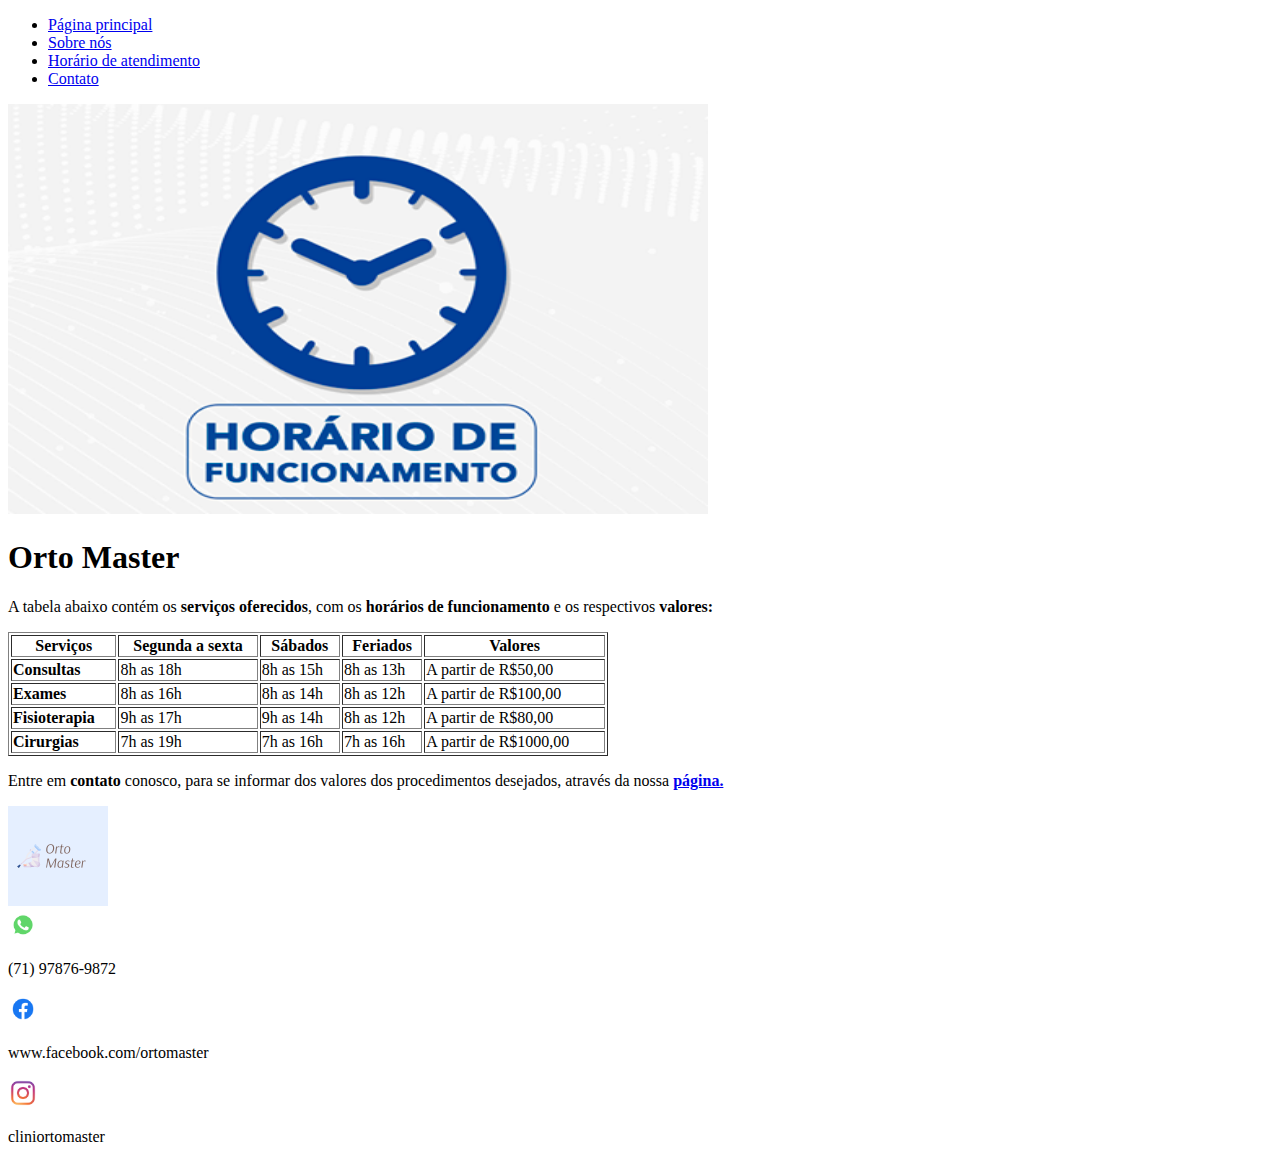
==== Primeira página HTML/projeto página web/horário.html @ 659bcafc "Projeto primeira página web" ====
<!DOCTYPE html>
<html lang="pt-br">
<head>
    <meta charset="UTF-8">
    <meta name="viewport" content="width=device-width, initial-scale=1.0">
    <title>Clínica Orto Master</title>
    <link rel="stylesheet" href="base.css">
</head>
<body>
    <div class="whepper">
        <div class="menu">
            <ul>
                <li><a href="principal.html" target="_blank">Página principal</a></li>
                <li><a href="sobre-nós.html" target="_blank">Sobre nós</a></li>
                <li><a href="#">Horário de atendimento</a></li>
                <li><a href="contato.html" target="_blank">Contato</a></li>
            </ul>
        </div>

        <div class="main">
            <div class="header">
                <img title="Relógio" alt="imagem de rélogio com os dizeres, horário de funcionamento" src="relogio.png" width="700px" height="410px">
            </div>

            <div class="content">
                <h1>Orto Master</h1>
                <p>A tabela abaixo contém os <strong>serviços oferecidos</strong>, com os <strong>horários de funcionamento</strong> e os respectivos <strong>valores:</strong></p>
                <table summary="Esta tabela se refere ao horário de atendimento da clínica ortopédica" border="1" width="600">
                    <thead>
                        <tr>
                            <th title="Tabela de serviços">Serviços</th>
                            <th>Segunda a sexta</th>
                            <th>Sábados</th>
                            <th>Feriados</th>
                            <th>Valores</th>
                        </tr>
                    </thead>
                    <tbody>
                        <tr>
                            <td id="1"><b>Consultas</b></td>
                            <td>8h as 18h</td>
                            <td>8h as 15h</td>
                            <td>8h as 13h</td>
                            <td>A partir de R$50,00</td>
                        </tr>
                        <tr>
                            <td id="2"><b>Exames</b></td>
                            <td>8h as 16h</td>
                            <td>8h as 14h</td>
                            <td>8h as 12h</td>
                            <td>A partir de R$100,00</td>
                        </tr>
                        <tr>
                            <td id="3"><b>Fisioterapia</b></td>
                            <td>9h as 17h</td>
                            <td>9h as 14h</td>
                            <td>8h as 12h</td>
                            <td>A partir de R$80,00</td>
                        </tr>
                        <tr>
                            <td id="4"><b>Cirurgias</b></td>
                            <td>7h as 19h</td>
                            <td>7h as 16h</td>
                            <td>7h as 16h</td>
                            <td>A partir de R$1000,00</td>
                        </tr>
                    </tbody>
                    <tfoot>
                    </tfoot>
                </table>
                <p>Entre em <strong>contato</strong> conosco, para se informar dos valores dos procedimentos desejados, através da nossa <a href="contato.html"><b>página.</b></a></p>
            </div>

            <div class="footer">
                <img src="logo.png.png" width="100px" height="100px"><br>
                <img title="contato whatsapp" alt="ícone de contato whatsapp da clínica" src="whatsapp-colorido.png" width="30px" height="30px">
                <p>(71) 97876-9872</p>
                <img title="página facebook" alt="ícone da página do facebook da clínica" src="facebook-colorido.png" width="30px" height="30px">
                <p>www.facebook.com/ortomaster</p>
                <img title="página instagram" alt="ícone da página do instagram da clínica" src="instagram-colorido.png" width="30px" height="30px">
                <p>cliniortomaster</p>  
            </div>
        </div>
    </div>
</body>
</html>
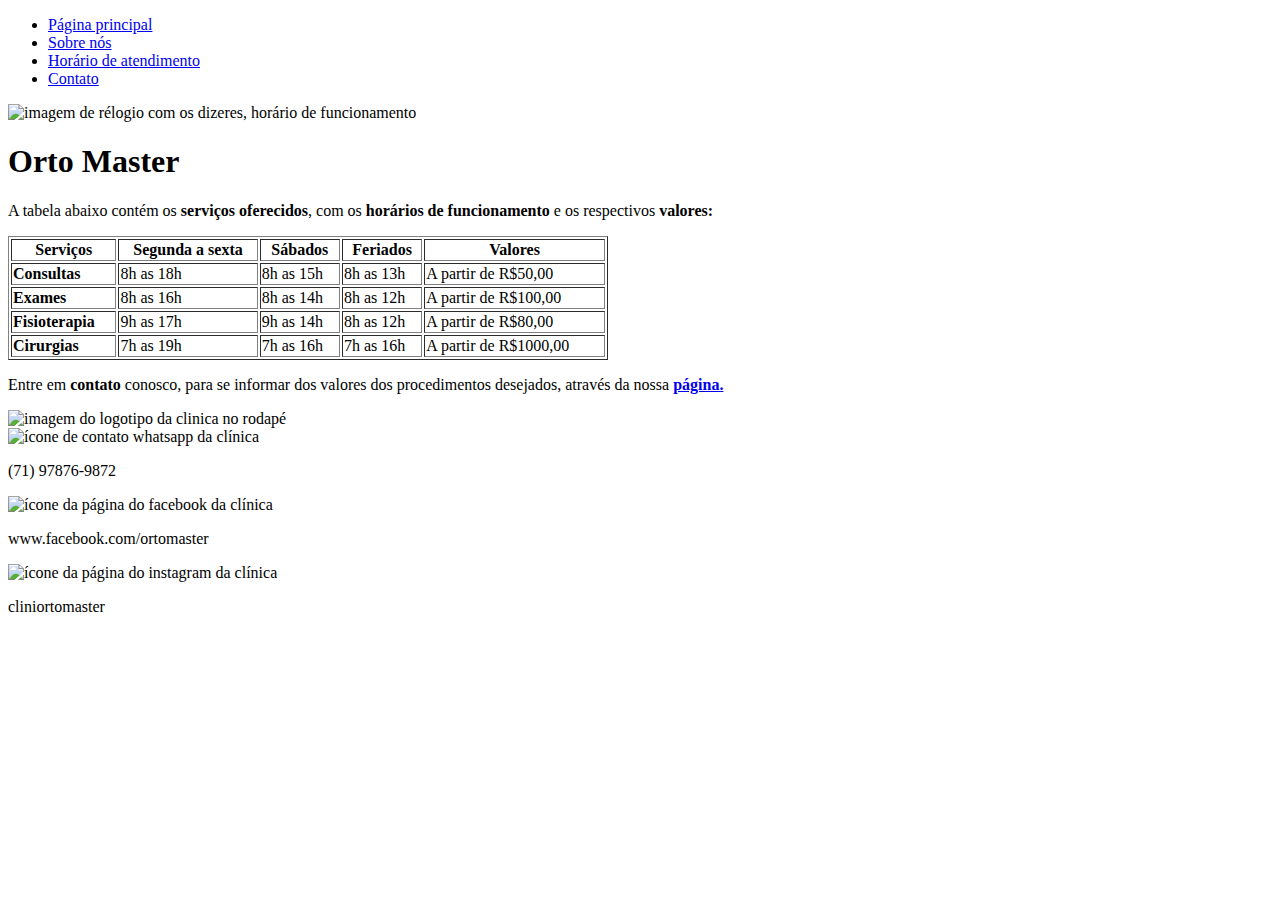
==== commit ee254298: "Alteração de arquivos" ====
--- a/Primeira página HTML/projeto página web/horário.html
+++ b/Primeira página HTML/projeto página web/horário.html
@@ -3,14 +3,14 @@
 <head>
     <meta charset="UTF-8">
     <meta name="viewport" content="width=device-width, initial-scale=1.0">
-    <title>Clínica Orto Master</title>
-    <link rel="stylesheet" href="base.css">
+    <title>Orto Master - Horário de atendimento</title>
+    <link rel="stylesheet" href="./assets/CSS/#style.css">
 </head>
 <body>
     <div class="whepper">
         <div class="menu">
             <ul>
-                <li><a href="principal.html" target="_blank">Página principal</a></li>
+                <li><a href="principal.html">Página principal</a></li>
                 <li><a href="sobre-nós.html" target="_blank">Sobre nós</a></li>
                 <li><a href="#">Horário de atendimento</a></li>
                 <li><a href="contato.html" target="_blank">Contato</a></li>
@@ -19,7 +19,7 @@
 
         <div class="main">
             <div class="header">
-                <img title="Relógio" alt="imagem de rélogio com os dizeres, horário de funcionamento" src="relogio.png" width="700px" height="410px">
+                <img title="Imagem horário de funcionamento" alt="imagem de rélogio com os dizeres, horário de funcionamento" src="./assets/images/relogio.png" width="700px" height="410px">
             </div>
 
             <div class="content">
@@ -72,12 +72,12 @@
             </div>
 
             <div class="footer">
-                <img src="logo.png.png" width="100px" height="100px"><br>
-                <img title="contato whatsapp" alt="ícone de contato whatsapp da clínica" src="whatsapp-colorido.png" width="30px" height="30px">
+                <img title="logotipo" alt="imagem do logotipo da clinica no rodapé" src="./assets/images/logo.png.png"><br>
+                <img title="contato whatsapp" alt="ícone de contato whatsapp da clínica" src="./assets/images/whatsapp-colorido.png">
                 <p>(71) 97876-9872</p>
-                <img title="página facebook" alt="ícone da página do facebook da clínica" src="facebook-colorido.png" width="30px" height="30px">
+                <img title="página do facebook" alt="ícone da página do facebook da clínica" src="./assets/images/facebook-colorido.png">
                 <p>www.facebook.com/ortomaster</p>
-                <img title="página instagram" alt="ícone da página do instagram da clínica" src="instagram-colorido.png" width="30px" height="30px">
+                <img title="página do instagram" alt="ícone da página do instagram da clínica" src="./assets/images/instagram-colorido.png">
                 <p>cliniortomaster</p>  
             </div>
         </div>
